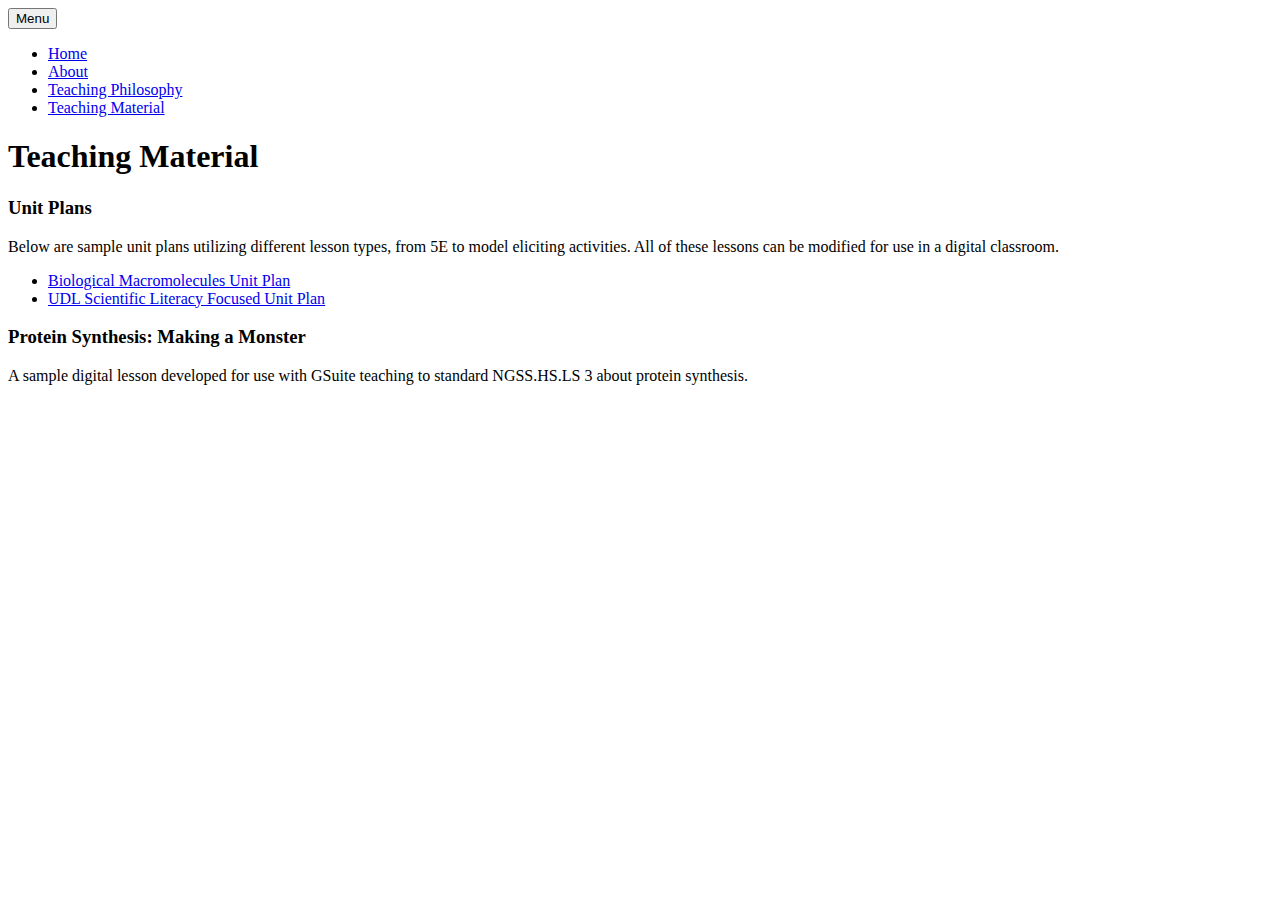
==== material.html @ 508b8031 "added resume and unit plans; changed cover highlight to all green instead of rainbow" ====
<!DOCTYPE html>
<html lang="en">
  <head>
    <meta charset="UTF-8" />
    <meta name="viewport" content="width=device-width, initial-scale=1.0" />
    <link
      href="https://fonts.googleapis.com/css2?family=Playfair+Display&family=Raleway:wght@300;400;700&display=swap"
      rel="stylesheet"
    />
    <link rel="stylesheet" href="style.css" />
    <title>Document</title>
  </head>
  <body>
    <div class="container hero-container">
      <div class="hero">
        <div class="menu-container">
          <button class="menu-toggle" onclick="toggleMenu()">Menu</button>
        </div>
        <div class="spacer"></div>
        <nav class="main-menu" id="main-menu">
          <ul class="main-nav-list">
            <li class="main-nav-item">
              <a href="index.html">Home</a>
            </li>
            <li class="main-nav-item">
              <a href="about.html">About</a>
            </li>
            <li class="main-nav-item">
              <a href="philosophy.html">Teaching Philosophy</a>
            </li>
            <li class="main-nav-item">
              <a href="material.html">Teaching Material</a>
            </li>
          </ul>
        </nav>
        <section class="section one-col">
          <div class="section-text">
            <h1 class="section-title">Teaching Material</h1>
            <h3>Unit Plans</h3>
            <p>
              Below are sample unit plans utilizing different lesson types, from
              5E to model eliciting activities. All of these lessons can be
              modified for use in a digital classroom.
            </p>
            <ul>
              <li>
                <a href="documents/UDL Unit Plan.pdf"
                  >Biological Macromolecules Unit Plan</a
                >
              </li>
              <li>
                <a href="documents/Unit Plan.pdf"
                  >UDL Scientific Literacy Focused Unit Plan</a
                >
              </li>
            </ul>
            <h3>Protein Synthesis: Making a Monster</h3>
            <p>
              A sample digital lesson developed for use with GSuite teaching to
              standard NGSS.HS.LS 3 about protein synthesis.
            </p>
            <a
              href="https://docs.google.com/presentation/d/1ot2Gi82BlKsFxLtQHeoRAd-eng6i_CmtrjT80bemNF8/edit"
              target="_blank"
              rel="noopener noreferrer"
              class="thumbnail"
            >
              <img src="making-a-monster-thumbnail.png" alt="" srcset="" />
            </a>
          </div>
        </section>
      </div>
    </div>
    <script src="script.js"></script>
  </body>
</html>
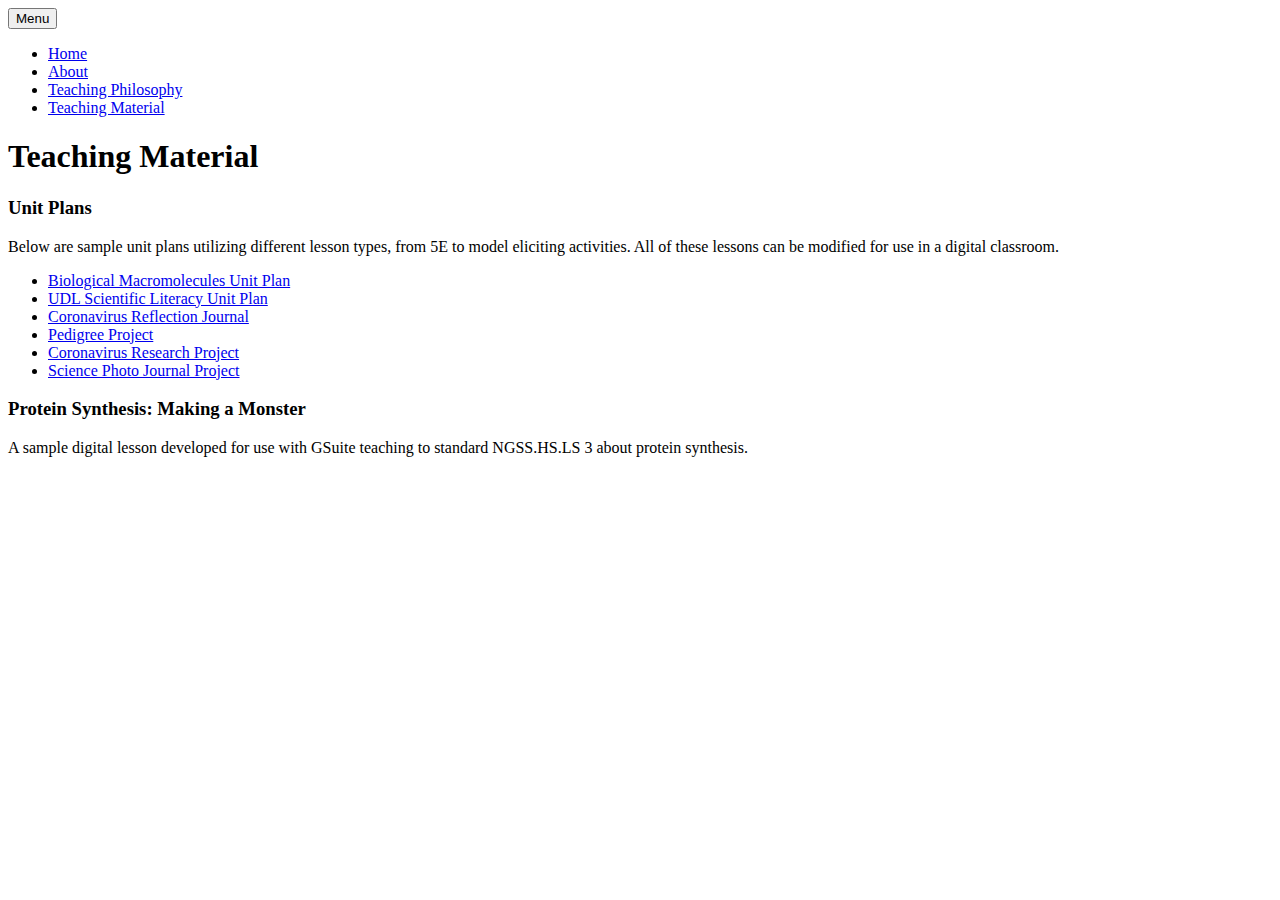
==== commit eea5e4f5: "updated about section to clarify her Master's degree status" ====
--- a/material.html
+++ b/material.html
@@ -8,7 +8,7 @@
       rel="stylesheet"
     />
     <link rel="stylesheet" href="style.css" />
-    <title>Document</title>
+    <title>Teaching Materials</title>
   </head>
   <body>
     <div class="container hero-container">
@@ -50,7 +50,31 @@
               </li>
               <li>
                 <a href="documents/Unit Plan.pdf"
-                  >UDL Scientific Literacy Focused Unit Plan</a
+                  >UDL Scientific Literacy Unit Plan</a
+                >
+              </li>
+              <li>
+                <a
+                  href="https://docs.google.com/document/d/1s7eHQBS7FaXjcxnY6hsHzJUiyfuE78BZ4Zu51zimzRw/edit?usp=sharing"
+                  >Coronavirus Reflection Journal</a
+                >
+              </li>
+              <li>
+                <a
+                  href="https://docs.google.com/document/d/1OL0ol2D-xDTgFe5lo4-6PnkqdKNmyFglFP4Eo0iDtjU/edit?usp=sharing"
+                  >Pedigree Project</a
+                >
+              </li>
+              <li>
+                <a
+                  href="https://docs.google.com/document/d/1hN6W0r_f_edAe9PEZoq4Igt4b21RH95FrC5-DkbNv_Y/edit?usp=sharing"
+                  >Coronavirus Research Project</a
+                >
+              </li>
+              <li>
+                <a
+                  href="https://docs.google.com/presentation/d/1C_-c7UfBmvoGBegu8PD1KKqcxflmCIs0Mi6k-4oqbZ8/edit?usp=sharing"
+                  >Science Photo Journal Project</a
                 >
               </li>
             </ul>
